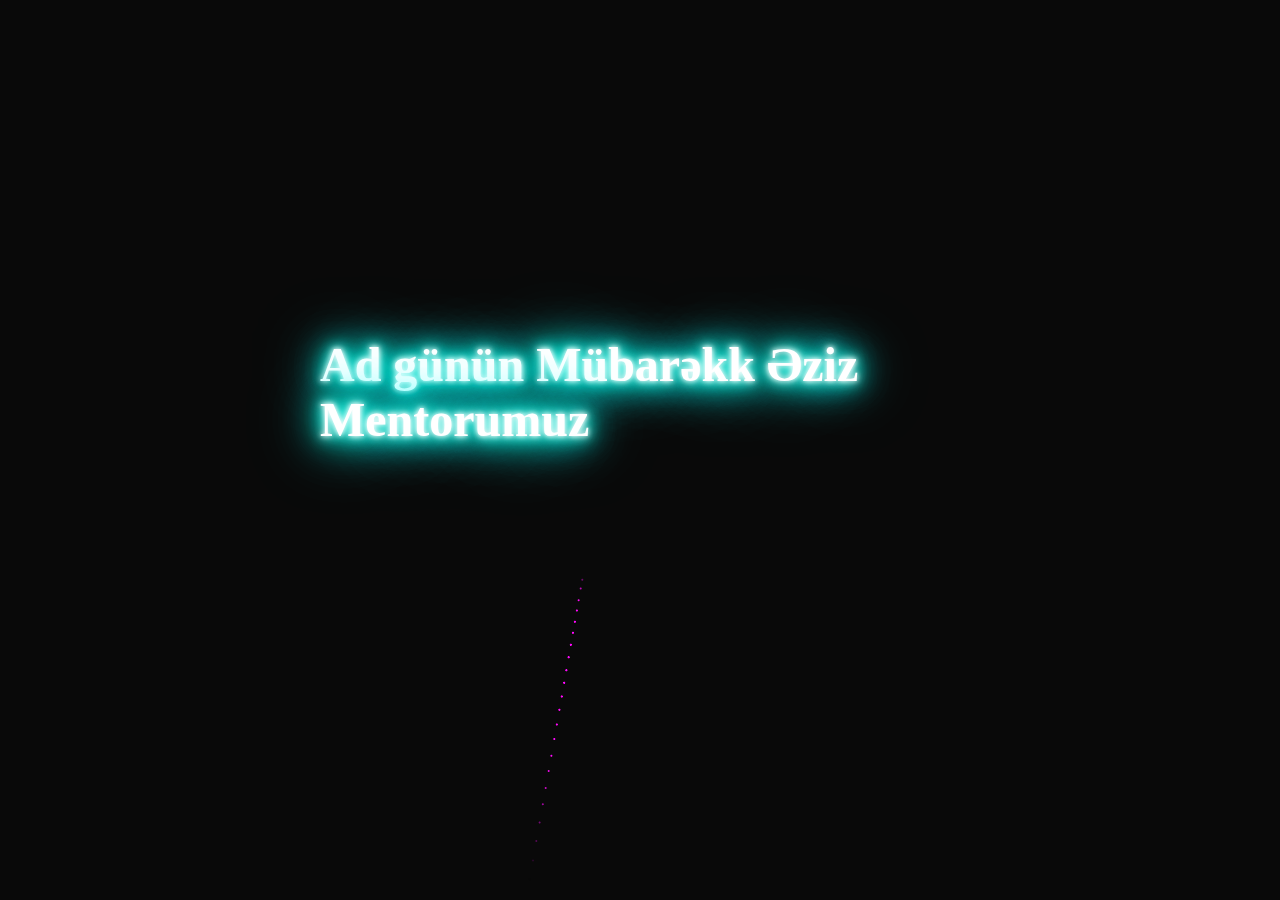
==== hb.htm @ e0a0bde3 "first commit" ====
<!DOCTYPE html>
<html lang="en">
<head>
    <meta charset="UTF-8">
    <meta name="viewport" content="width=device-width, initial-scale=1.0">
    <link rel="stylesheet" href="stylee.css">
    <title>Document</title>
</head>
<body>
    <h1>
        Ad günün Mübarəkk Əziz Mentorumuz </h1>
        <canvas id="birthday"></canvas>
        <audio src="y2mate.com - Ad günü mahnıları Doğum günü şarkıları Happy birthday songs .mp3" autoplay></audio>


    <script src="app.js"></script>
</body>
</html>
---- stylee.css ----
body {
    margin: 0;
    background: #020202;
    cursor: crosshair;
  }
  canvas{display:block}
  h1 {
    position: absolute;
    top: 40%;
    left: 50%;
    transform: translate(-50%, -50%);
    color: #fff;
    font-family: "Source Sans Pro";
    font-size: 3em;
    font-weight: 900;
    -webkit-user-select: none;
    user-select: none;
    text-shadow:
        0 0 5px #fff,
        0 0 10px #fff,
        0 0 15px #00ffea,
        0 0 20px #00ffea,
        0 0 30px #00ffea,
        0 0 40px #00ffea,
        0 0 55px #00ffea,
        0 0 75px #00ffea;
    animation: neon 1.5s infinite alternate;
    animation: neon 1.5s infinite alternate;
  }
  @keyframes neon {
    0% {
        text-shadow:
            0 0 5px #fff,
            0 0 10px #fff,
            0 0 15px #ff00ea,
            0 0 20px #ff00ea,
            0 0 30px #ff00ea,
            0 0 40px #ff00ea,
            0 0 55px #ff00ea,
            0 0 75px #ff00ea;
    }
    50% {
        text-shadow:
            0 0 5px #fff,
            0 0 10px #fff,
            0 0 15px #00ffea,
            0 0 20px #00ffea,
            0 0 30px #00ffea,
            0 0 40px #00ffea,
            0 0 55px #00ffea,
            0 0 75px #00ffea;
    }
    100% {
        text-shadow:
            0 0 5px #fff,
            0 0 10px #fff,
            0 0 15px #00ff00,
            0 0 20px #00ff00,
            0 0 30px #00ff00,
            0 0 40px #00ff00,
            0 0 55px #00ff00,
            0 0 75px #00ff00;
    }
}
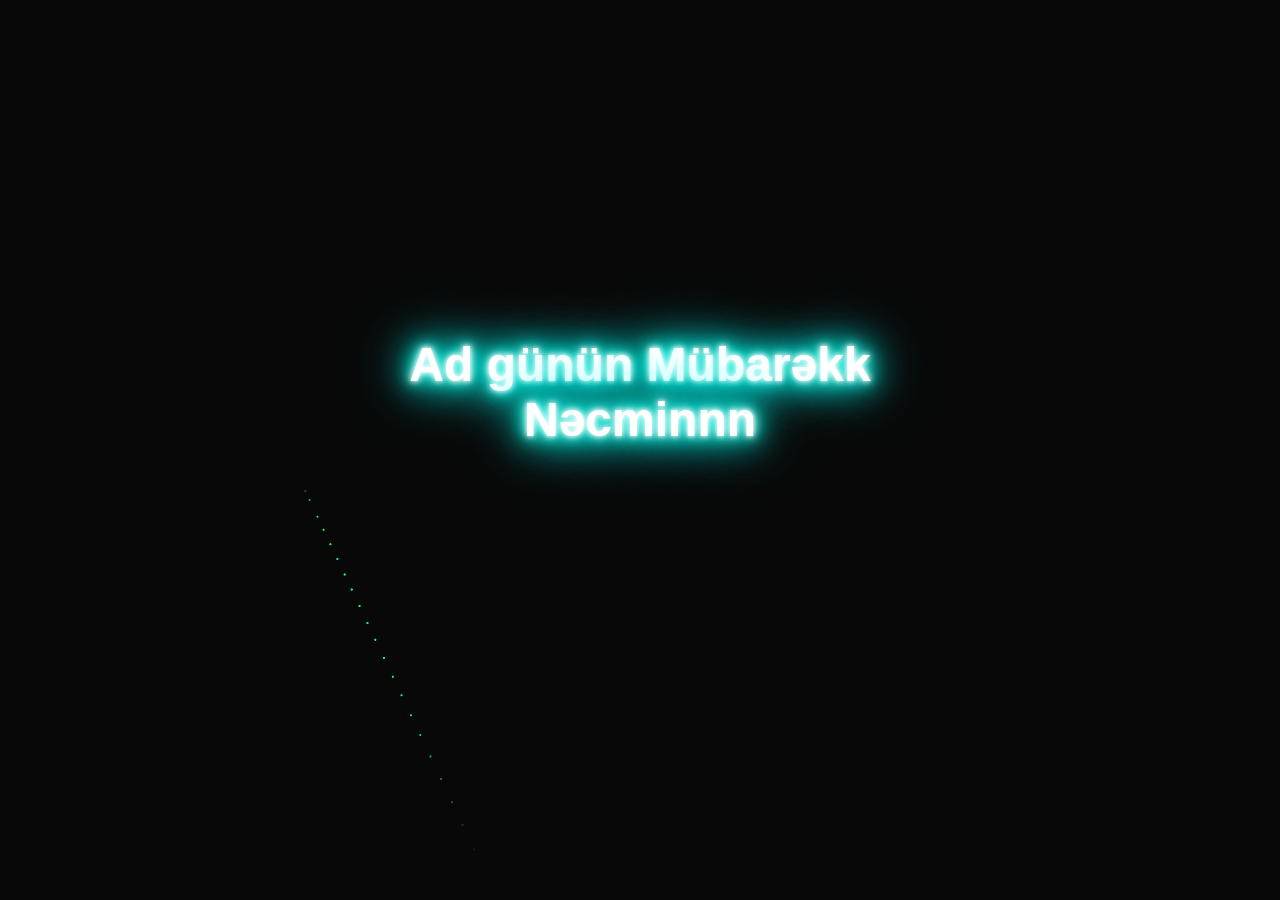
==== commit 4c3ecb4d: "Update hb.htm" ====
--- a/hb.htm
+++ b/hb.htm
@@ -8,11 +8,11 @@
 </head>
 <body>
     <h1>
-        Ad günün Mübarəkk Əziz Mentorumuz </h1>
+        Ad günün Mübarəkk Nəcminnn </h1>
         <canvas id="birthday"></canvas>
         <audio src="y2mate.com - Ad günü mahnıları Doğum günü şarkıları Happy birthday songs .mp3" autoplay></audio>
 
 
     <script src="app.js"></script>
 </body>
-</html>+</html>
--- a/stylee.css
+++ b/stylee.css
@@ -2,15 +2,19 @@
     margin: 0;
     background: #020202;
     cursor: crosshair;
-  }
-  canvas{display:block}
-  h1 {
+}
+
+canvas {
+    display: block;
+}
+
+h1 {
     position: absolute;
     top: 40%;
     left: 50%;
     transform: translate(-50%, -50%);
     color: #fff;
-    font-family: "Source Sans Pro";
+    font-family: "Source Sans Pro", sans-serif;
     font-size: 3em;
     font-weight: 900;
     -webkit-user-select: none;
@@ -25,9 +29,9 @@
         0 0 55px #00ffea,
         0 0 75px #00ffea;
     animation: neon 1.5s infinite alternate;
-    animation: neon 1.5s infinite alternate;
-  }
-  @keyframes neon {
+}
+
+@keyframes neon {
     0% {
         text-shadow:
             0 0 5px #fff,
@@ -62,3 +66,14 @@
             0 0 75px #00ff00;
     }
 }
+
+
+@media (min-width: 768px) {
+    h1 {
+        text-align: center;
+        font-size: 3em; 
+        top: 40%;
+        left: 50%;
+        transform: translate(-50%, -50%);
+    }
+}
